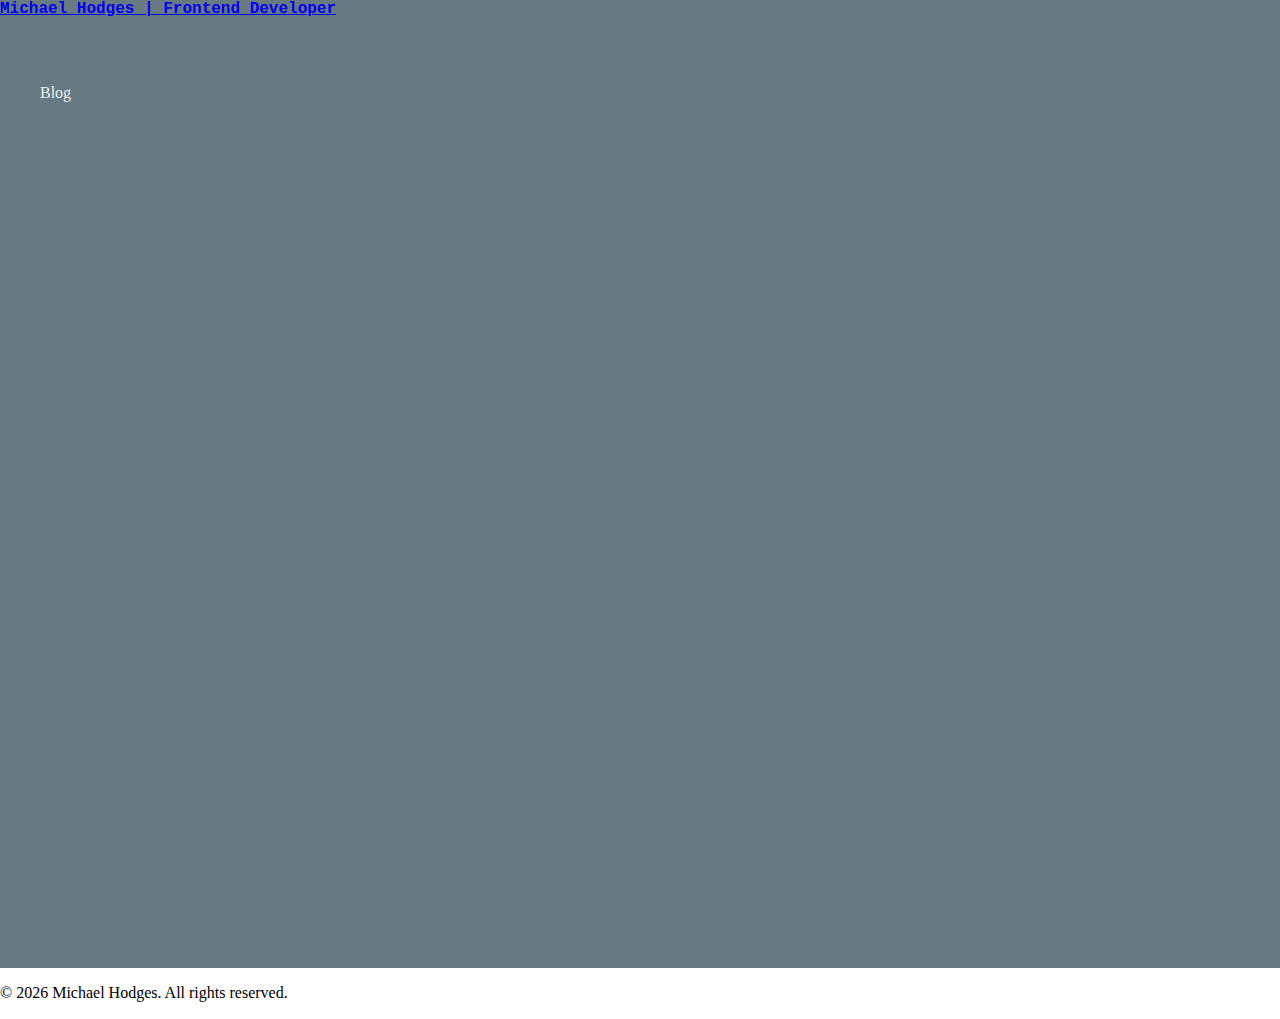
==== blog.html @ c7c2b4f4 "feat: Blog" ====
<!DOCTYPE html>
<!--Language is set to english without second sub-code and file is read left-to-right-->
<html lang="en" dir="ltr">
    <!--Specifies character encoding for UTF-8-->
    <meta charset="utf-8">
    <!--Responsive Web Development-->
    <meta name="viewport" content="width=device-width,initial-scale=1,maximum-scale=1,user-scalable=no">
    <meta http-equiv="X-UA-Compatible" content="IE=edge,chrome=1">
    <meta name="HandheldFriendly" content="true">
    <!--SEO-->
    <title>Michael Hodges | Blog</title>
    <meta name="keywords" content="michihodges, Michael Hodges, Frontend Developer, Frontend Entwickler, Blog, JavaScript, JS, CSS, HTML, Ostalbkreis, Stuttgart, Baden-Württemberg, Germany, Deutschland">
    <meta name="author" content="Michael Hodges">
    <meta name="description" content="Michael Hodges is a frontend developer based on the outskirts of Stuttgart. He has a passion for building bespoke online solutions and sometimes likes leaving Easter eggs &#128007;&#128048;&#129370;">
    <!--Favicons-->
    <link rel="icon" type="image/svg+xml" href="favicon.svg">
    <link rel="alternate icon" href="favicon.ico">
    <link rel="mask-icon" href="/safari-pinned-tab.svg" color="#677a81">
    <!--CSS-->
    <link rel="stylesheet" href="styles.css">
    <!--Body-->
    <body class="body--global">
        <nav class="nav--global">
            <h1 class="h1--logo">
                <a class="a--logo" href="https://michihodges.co/">Michael Hodges
                    <span class="peek-a-boo"> | Frontend Developer</span>
                </a>
            </h1>
        </nav>
        <header class="header--landing">
            <p class="p--landing">
                Blog
            </p>
        </header>
        <footer class="footer">
            <p class="copyright">&copy <span id="currentYear"></span> Michael Hodges. All rights reserved.</p>
        </footer>
        <script src="script.js"></script>
    </body>
---- styles.css ----
* {
    -webkit-font-smoothing: antialiased;
}

body {
    margin: 0;
}

header {
    /* background-color: #0A192F; */
    background-color: #98A67B;
    height: 100vh;
    /* color: #fff; */
    color: #eee;
    padding: 50px 0 0 40px;
}

h1 {
    margin: 0;
    font-size: 16px;
    font-family: "Source Code Pro", monospace;
    /* color: #64FFDA; */
    color: #222;
}

h2 {
    font-size: 16px;
    font-family: "Source Code Pro", monospace;
}
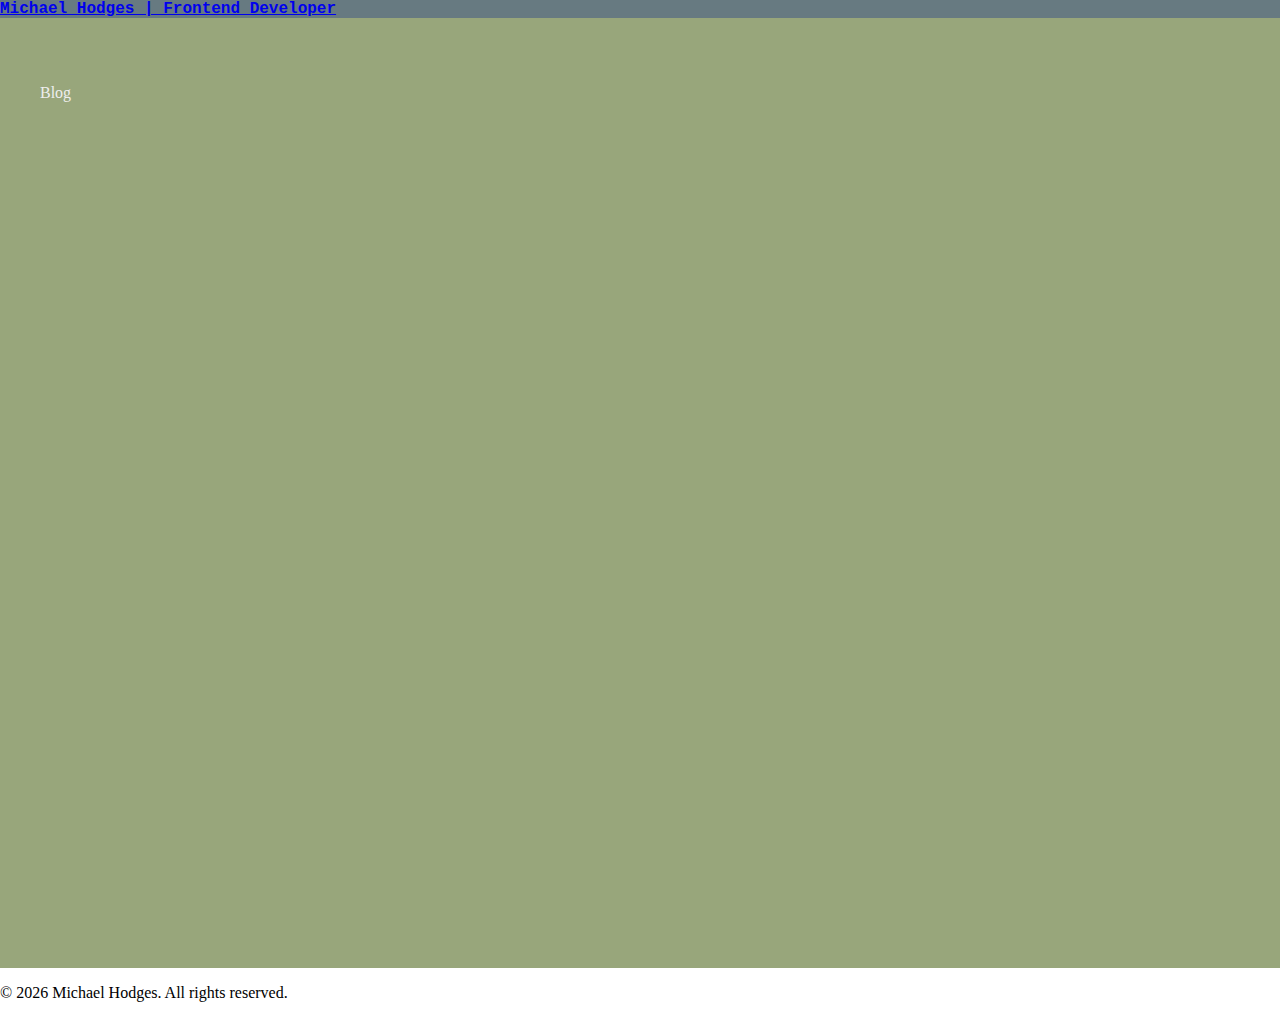
==== commit c106ead9: "feat: Blog" ====
--- a/blog.html
+++ b/blog.html
@@ -27,7 +27,7 @@
                 </a>
             </h1>
         </nav>
-        <header class="header--landing">
+        <header class="header--blog">
             <p class="p--landing">
                 Blog
             </p>
@@ -36,4 +36,4 @@
             <p class="copyright">&copy <span id="currentYear"></span> Michael Hodges. All rights reserved.</p>
         </footer>
         <script src="script.js"></script>
-    </body>+    </body>
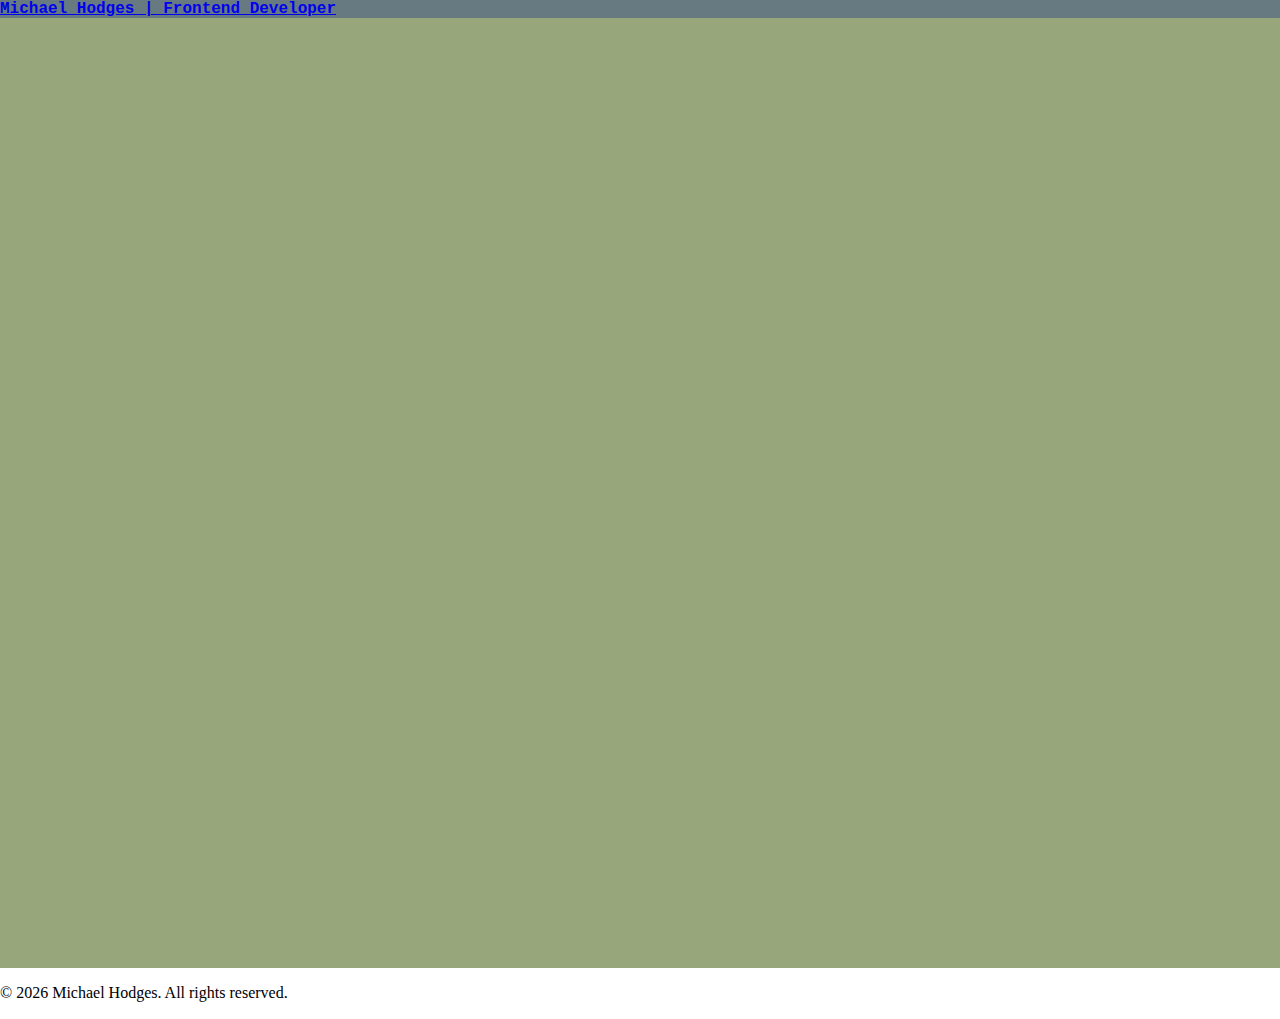
==== commit 4d398220: "feat: Blog" ====
--- a/blog.html
+++ b/blog.html
@@ -28,9 +28,6 @@
             </h1>
         </nav>
         <header class="header--blog">
-            <p class="p--landing">
-                Blog
-            </p>
         </header>
         <footer class="footer">
             <p class="copyright">&copy <span id="currentYear"></span> Michael Hodges. All rights reserved.</p>
